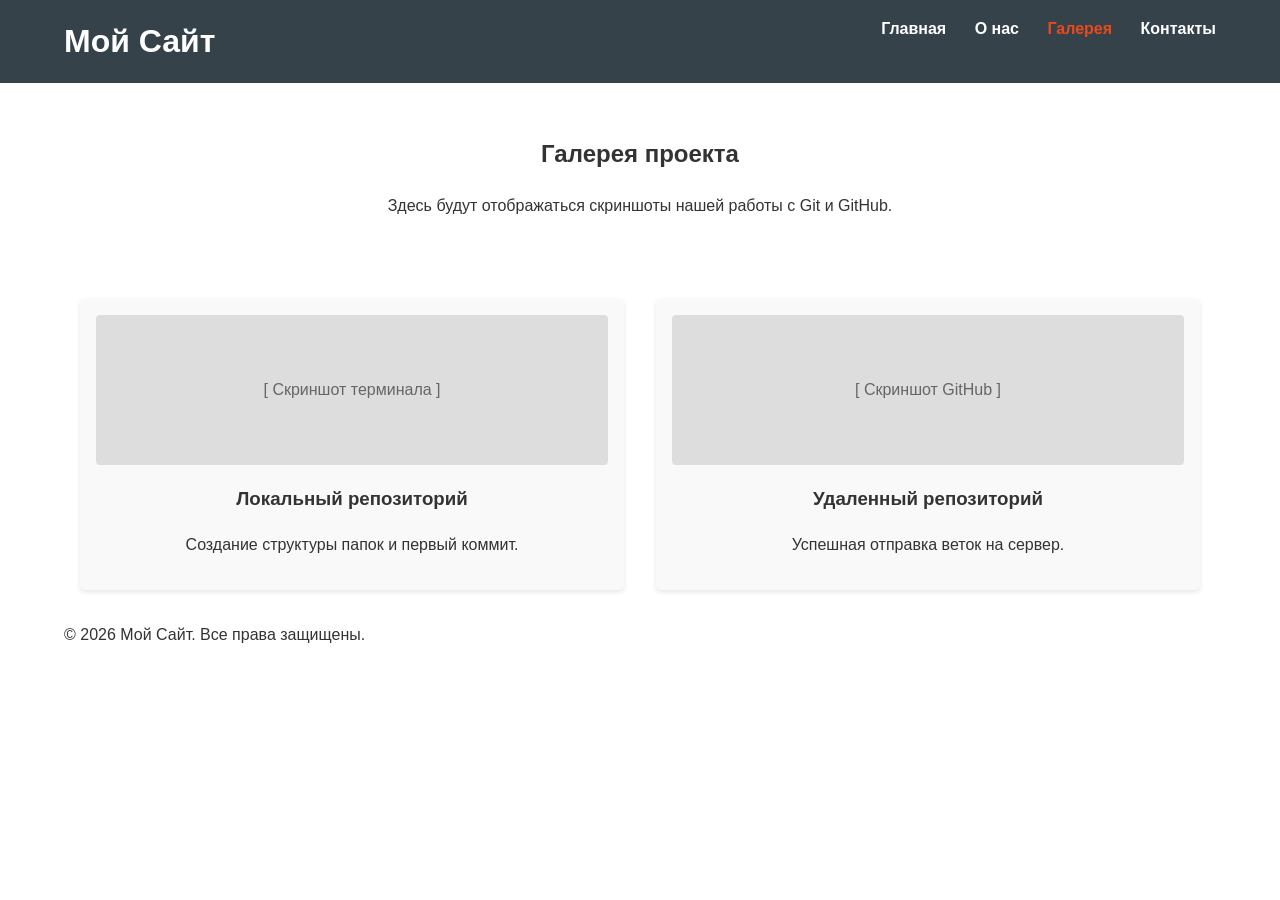
==== pages/gallery.html @ 11446dd7 "Заполнил кодом страницу галереи в ветке development" ====
<!DOCTYPE html>
<html lang="ru">
<head>
    <meta charset="UTF-8">
    <meta name="viewport" content="width=device-width, initial-scale=1.0">
    <title>Мой сайт - Галерея</title>
    <link rel="stylesheet" href="../styles/main.css">
    <link rel="stylesheet" href="../styles/header.css">
    <link rel="stylesheet" href="../styles/footer.css">
</head>
<body>
    <header class="site-header">
        <div class="container">
            <h1 class="logo">Мой Сайт</h1>
            <nav class="main-nav">
                <ul>
                    <li><a href="../index.html">Главная</a></li>
                    <li><a href="about.html">О нас</a></li>
                    <li><a href="gallery.html" class="active">Галерея</a></li>
                    <li><a href="contact.html">Контакты</a></li>
                </ul>
            </nav>
        </div>
    </header>
    <main class="container">
        <section class="hero">
            <h2>Галерея проекта</h2>
            <p>Здесь будут отображаться скриншоты нашей работы с Git и GitHub.</p>
        </section>
        <section class="features">
            <div class="feature-card" style="text-align: center;">
                <div style="background: #ddd; height: 150px; border-radius: 4px; margin-bottom: 1rem; display: flex; align-items: center; justify-content: center; color: #666;">[ Скриншот терминала ]</div>
                <h3>Локальный репозиторий</h3>
                <p>Создание структуры папок и первый коммит.</p>
            </div>
            <div class="feature-card" style="text-align: center;">
                <div style="background: #ddd; height: 150px; border-radius: 4px; margin-bottom: 1rem; display: flex; align-items: center; justify-content: center; color: #666;">[ Скриншот GitHub ]</div>
                <h3>Удаленный репозиторий</h3>
                <p>Успешная отправка веток на сервер.</p>
            </div>
        </section>
    </main>
    <footer class="site-footer">
        <div class="container">
            <p>&copy; 2026 Мой Сайт. Все права защищены.</p>
        </div>
    </footer>
    <script src="../scripts/main.js"></script>
</body>
</html>
---- styles/main.css ----
/* Основные стили */
body {
    font-family: 'Arial', sans-serif;
    line-height: 1.6;
    margin: 0;
    padding: 0;
    color: #333;
}
.container {
    width: 90%;
    max-width: 1200px;
    margin: 0 auto;
    padding: 0 15px;
}
.features {
    display: flex;
    justify-content: space-between;
    margin: 2rem 0;
}
.feature-card {
    flex: 1;
    padding: 1rem;
    margin: 0 1rem;
    background: #f9f9f9;
    border-radius: 5px;
    box-shadow: 0 2px 5px rgba(0,0,0,0.1);
}
.hero {
    padding: 2rem 0;
    text-align: center;
}
---- styles/header.css ----
/* Стили шапки */
.site-header {
    background: #35424a;
    color: white;
    padding: 1rem 0;
}
.logo {
    margin: 0;
    display: inline-block;
}
.main-nav {
    display: inline-block;
    float: right;
}
.main-nav ul {
    list-style: none;
    margin: 0;
    padding: 0;
}
.main-nav li {
    display: inline-block;
    margin-left: 1.5rem;
}
.main-nav a {
    color: white;
    text-decoration: none;
    font-weight: bold;
}
.main-nav a:hover, .main-nav a.active {
    color: #e8491d;
}
---- styles/footer.css ----
* Стили подвала */
.site-footer {
    background: #35424a;
    color: white;
    text-align: center;
    padding: 1rem 0;
    margin-top: 2rem;
}
.site-footer p {
    margin: 0;
}
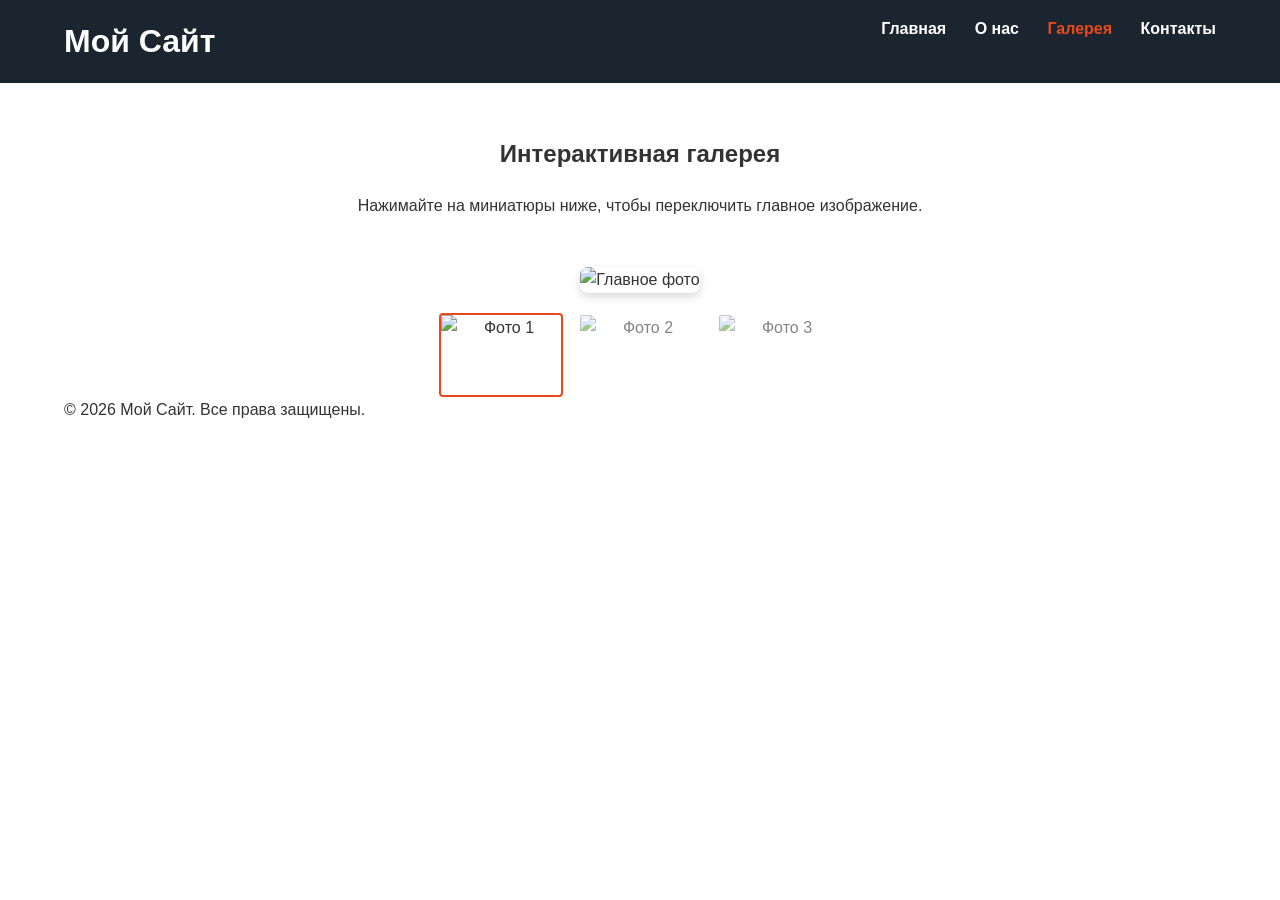
==== commit 3c21549e: "Реализовал интерактивную галерею для самостоятельного задания" ====
--- a/pages/gallery.html
+++ b/pages/gallery.html
@@ -24,19 +24,18 @@
     </header>
     <main class="container">
         <section class="hero">
-            <h2>Галерея проекта</h2>
-            <p>Здесь будут отображаться скриншоты нашей работы с Git и GitHub.</p>
+            <h2>Интерактивная галерея</h2>
+            <p>Нажимайте на миниатюры ниже, чтобы переключить главное изображение.</p>
         </section>
-        <section class="features">
-            <div class="feature-card" style="text-align: center;">
-                <div style="background: #ddd; height: 150px; border-radius: 4px; margin-bottom: 1rem; display: flex; align-items: center; justify-content: center; color: #666;">[ Скриншот терминала ]</div>
-                <h3>Локальный репозиторий</h3>
-                <p>Создание структуры папок и первый коммит.</p>
+        
+        <section class="gallery-section">
+            <div class="main-image-container">
+                <img id="mainImage" src="https://picsum.photos/id/10/600/400" alt="Главное фото">
             </div>
-            <div class="feature-card" style="text-align: center;">
-                <div style="background: #ddd; height: 150px; border-radius: 4px; margin-bottom: 1rem; display: flex; align-items: center; justify-content: center; color: #666;">[ Скриншот GitHub ]</div>
-                <h3>Удаленный репозиторий</h3>
-                <p>Успешная отправка веток на сервер.</p>
+            <div class="thumbnails">
+                <img class="thumb active" src="https://picsum.photos/id/10/150/100" data-full="https://picsum.photos/id/10/600/400" alt="Фото 1">
+                <img class="thumb" src="https://picsum.photos/id/15/150/100" data-full="https://picsum.photos/id/15/600/400" alt="Фото 2">
+                <img class="thumb" src="https://picsum.photos/id/28/150/100" data-full="https://picsum.photos/id/28/600/400" alt="Фото 3">
             </div>
         </section>
     </main>
--- a/styles/main.css
+++ b/styles/main.css
@@ -6,17 +6,20 @@
     padding: 0;
     color: #333;
 }
+
 .container {
     width: 90%;
     max-width: 1200px;
     margin: 0 auto;
     padding: 0 15px;
 }
+
 .features {
     display: flex;
     justify-content: space-between;
     margin: 2rem 0;
 }
+
 .feature-card {
     flex: 1;
     padding: 1rem;
@@ -25,7 +28,84 @@
     border-radius: 5px;
     box-shadow: 0 2px 5px rgba(0,0,0,0.1);
 }
+
 .hero {
     padding: 2rem 0;
     text-align: center;
 }
+
+/* Стили для формы обратной связи */
+.contact-section {
+    max-width: 600px;
+    margin: 0 auto;
+    padding: 2rem;
+    background: #f4f4f4;
+    border-radius: 8px;
+}
+
+.form-group {
+    margin-bottom: 1.5rem;
+}
+
+.form-group label {
+    display: block;
+    margin-bottom: 0.5rem;
+    font-weight: bold;
+}
+
+.form-group input, .form-group textarea {
+    width: 100%;
+    padding: 0.75rem;
+    border: 1px solid #ccc;
+    border-radius: 4px;
+    box-sizing: border-box;
+}
+
+.btn-submit {
+    display: block;
+    width: 100%;
+    padding: 0.75rem;
+    background: #e8491d;
+    color: white;
+    border: none;
+    border-radius: 4px;
+    font-size: 1rem;
+    cursor: pointer;
+}
+
+.btn-submit:hover {
+    background: #35424a;
+}
+/* Стили для интерактивной галереи */
+.gallery-section {
+    max-width: 700px;
+    margin: 0 auto;
+    text-align: center;
+}
+.main-image-container img {
+    width: 100%;
+    max-width: 600px;
+    height: auto;
+    border-radius: 8px;
+    box-shadow: 0 4px 10px rgba(0,0,0,0.15);
+}
+.thumbnails {
+    display: flex;
+    justify-content: center;
+    gap: 15px;
+    margin-top: 20px;
+}
+.thumb {
+    width: 120px;
+    height: 80px;
+    object-fit: cover;
+    border-radius: 4px;
+    cursor: pointer;
+    opacity: 0.6;
+    transition: all 0.3s ease;
+    border: 2px solid transparent;
+}
+.thumb:hover, .thumb.active {
+    opacity: 1;
+    border-color: #e8491d;
+}
--- a/styles/header.css
+++ b/styles/header.css
@@ -1,6 +1,6 @@
 /* Стили шапки */
 .site-header {
-    background: #35424a;
+    background: #1a252f;
     color: white;
     padding: 1rem 0;
 }
--- a/styles/footer.css
+++ b/styles/footer.css
@@ -1,6 +1,6 @@
 * Стили подвала */
 .site-footer {
-    background: #35424a;
+    background: #1a252f;
     color: white;
     text-align: center;
     padding: 1rem 0;
